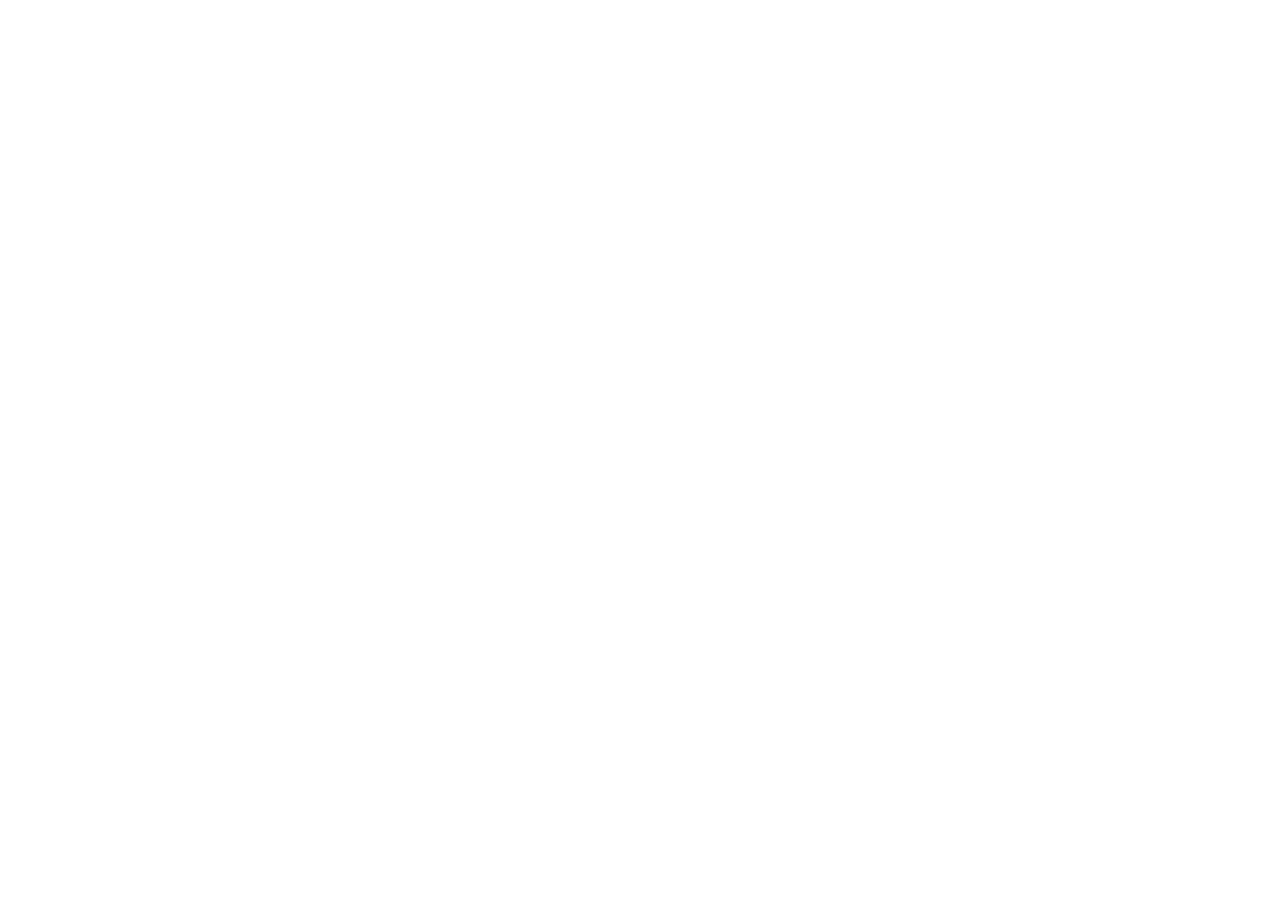
==== index.html @ 2aae0eb8 "Initial setup" ====
<!DOCTYPE html>
<html lang="en">
<head>
    <meta charset="UTF-8">
    <meta name="viewport" content="width=device-width, initial-scale=1.0">
    <meta http-equiv="X-UA-Compatible" content="ie=edge">
    <title>Document</title>
</head>
<body>
    
</body>
</html>
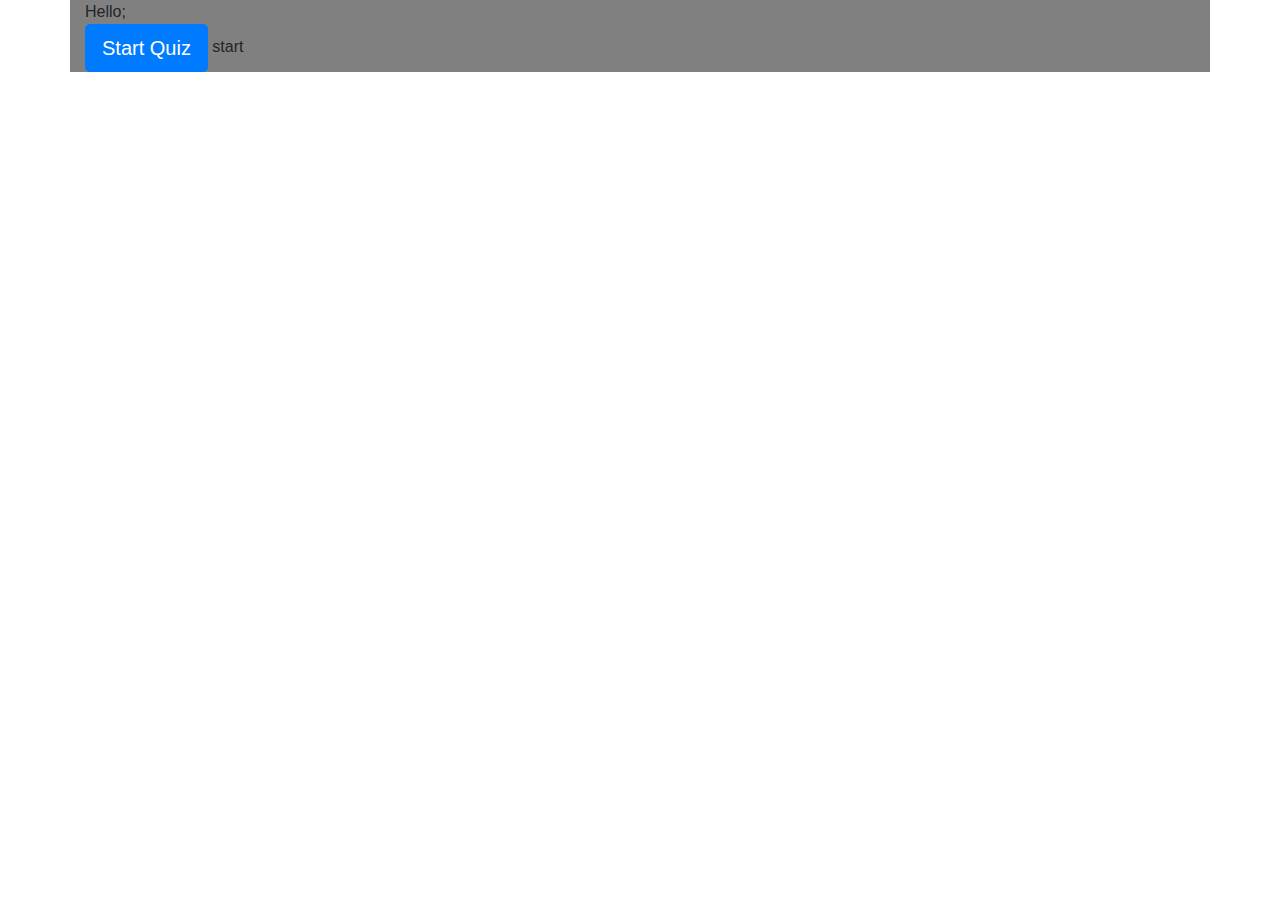
==== commit b7d13c6b: "Added bare sections in html for start, quiz, score" ====
--- a/index.html
+++ b/index.html
@@ -4,9 +4,30 @@
     <meta charset="UTF-8">
     <meta name="viewport" content="width=device-width, initial-scale=1.0">
     <meta http-equiv="X-UA-Compatible" content="ie=edge">
-    <title>Document</title>
+    <title>Trivia Time</title>
+    <!--Added Bootstrap cdn -->
+    <link rel="stylesheet" href="https://stackpath.bootstrapcdn.com/bootstrap/4.3.1/css/bootstrap.min.css" integrity="sha384-ggOyR0iXCbMQv3Xipma34MD+dH/1fQ784/j6cY/iJTQUOhcWr7x9JvoRxT2MZw1T" crossorigin="anonymous">
+    <!--Added jQuery cdn-->
+    <script src="https://code.jquery.com/jquery-3.4.1.min.js" integrity="sha256-CSXorXvZcTkaix6Yvo6HppcZGetbYMGWSFlBw8HfCJo="crossorigin="anonymous"></script>
 </head>
 <body>
-    
+    <div class ="container" style="background-color: grey;">
+
+        Hello;
+        <div id="start" style="display: true;">
+            <button type="button" class="btn btn-primary btn-lg">Start Quiz</button>
+            start
+        </div>
+        <div id="quiz" style="display: none;">
+            Quiz;
+        </div>
+        <div id="score" style="display: none;">
+            Score
+        </div>
+    </div>
+    <!--Added Bootstrap js-->
+    <script src="https://code.jquery.com/jquery-3.3.1.slim.min.js" integrity="sha384-q8i/X+965DzO0rT7abK41JStQIAqVgRVzpbzo5smXKp4YfRvH+8abtTE1Pi6jizo" crossorigin="anonymous"></script>
+    <script src="https://cdnjs.cloudflare.com/ajax/libs/popper.js/1.14.7/umd/popper.min.js" integrity="sha384-UO2eT0CpHqdSJQ6hJty5KVphtPhzWj9WO1clHTMGa3JDZwrnQq4sF86dIHNDz0W1" crossorigin="anonymous"></script>
+    <script src="https://stackpath.bootstrapcdn.com/bootstrap/4.3.1/js/bootstrap.min.js" integrity="sha384-JjSmVgyd0p3pXB1rRibZUAYoIIy6OrQ6VrjIEaFf/nJGzIxFDsf4x0xIM+B07jRM" crossorigin="anonymous"></script>
 </body>
 </html>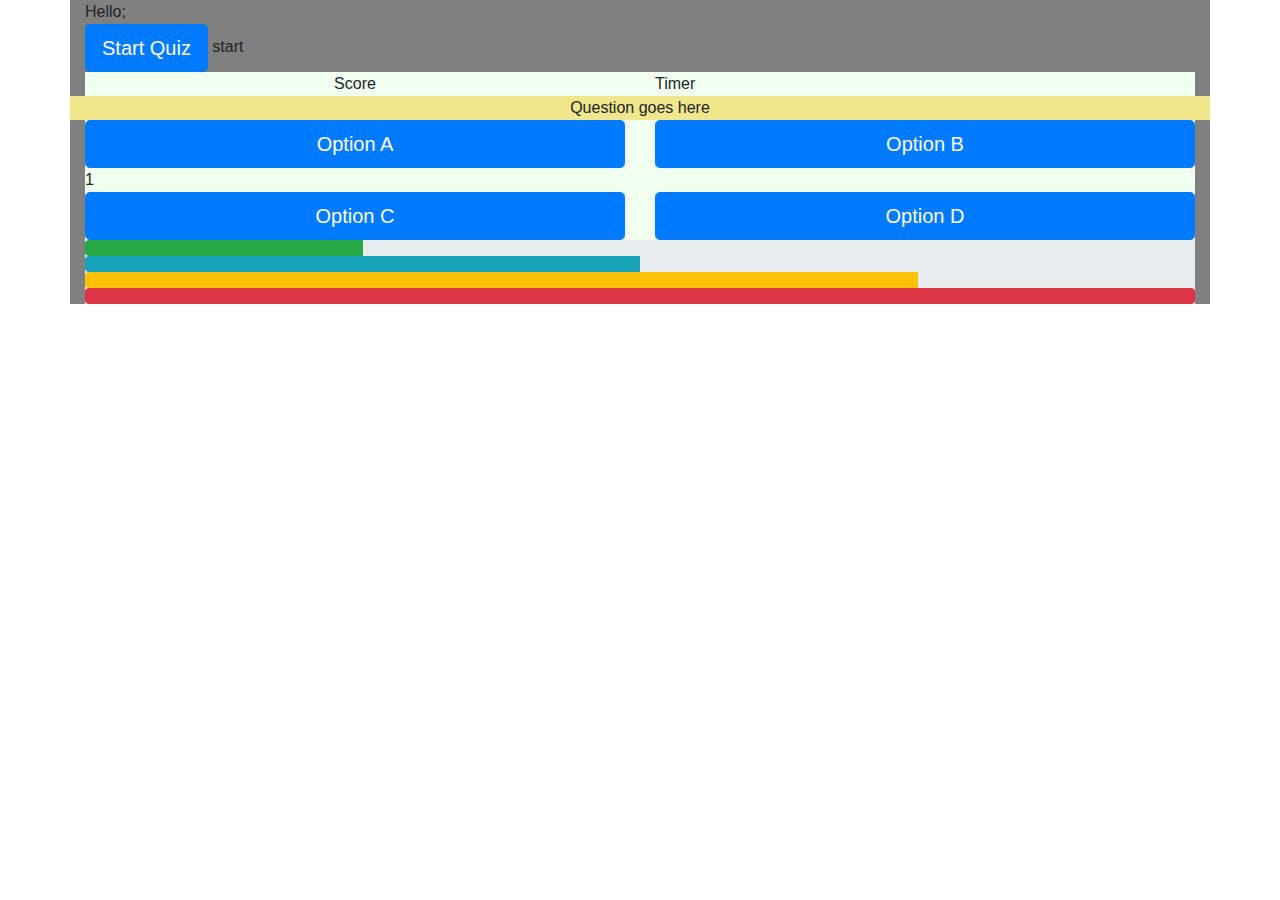
==== commit 03b45e2e: "Added html to quiz section" ====
--- a/index.html
+++ b/index.html
@@ -18,8 +18,67 @@
             <button type="button" class="btn btn-primary btn-lg">Start Quiz</button>
             start
         </div>
-        <div id="quiz" style="display: none;">
-            Quiz;
+        <div id="quiz" style="display: true; background-color: honeydew;" >
+            <div class="row" > 
+                <div class=" col-6 score" style="text-align: center;">
+                    Score 
+                </div>
+                <div class="col-6 timer">
+                    Timer
+
+                </div>
+
+            </div>
+            
+            <div id="question">
+                <!--Row 1 - 1 Column-->
+                <div class="row">
+                    <div class="col-12" style="background-color: khaki; text-align: center;">
+                        Question goes here
+                    </div>
+                </div>
+                <!--Row 2 - 2 Columns-->
+                <div class="row">
+                    <div class="col-6">
+                        <button type="button" class="btn btn-primary btn-lg btn-block">Option A</button>
+                    </div>
+                    <div class="col-6">
+                        <button type="button" class="btn btn-primary btn-lg btn-block">Option B</button>
+                    </div>
+                </div>
+                <div>
+                    1
+                </div>
+                <!--Row 3 - 2 Columns-->
+                <div class="row">
+                        <div class="col-6">
+                            <button type="button" class="btn btn-primary btn-lg btn-block">Option C</button>
+                        </div>
+                        <div class="col-6">
+                            <button type="button" class="btn btn-primary btn-lg btn-block">Option D</button>
+                        </div>
+                </div>
+                <!--Progress bar-->
+                <div class="row">
+                    <div class="col-12" style="align-content: center;">
+                            <div class="progress">
+                                    <div class="progress-bar bg-success" role="progressbar" style="width: 25%" aria-valuenow="25" aria-valuemin="0" aria-valuemax="100"></div>
+                                  </div>
+                                  <div class="progress">
+                                    <div class="progress-bar bg-info" role="progressbar" style="width: 50%" aria-valuenow="50" aria-valuemin="0" aria-valuemax="100"></div>
+                                  </div>
+                                  <div class="progress">
+                                    <div class="progress-bar bg-warning" role="progressbar" style="width: 75%" aria-valuenow="75" aria-valuemin="0" aria-valuemax="100"></div>
+                                  </div>
+                                  <div class="progress">
+                                    <div class="progress-bar bg-danger" role="progressbar" style="width: 100%" aria-valuenow="100" aria-valuemin="0" aria-valuemax="100"></div>
+                                  </div>
+
+                    </div>
+
+                </div>
+
+            </div>
         </div>
         <div id="score" style="display: none;">
             Score
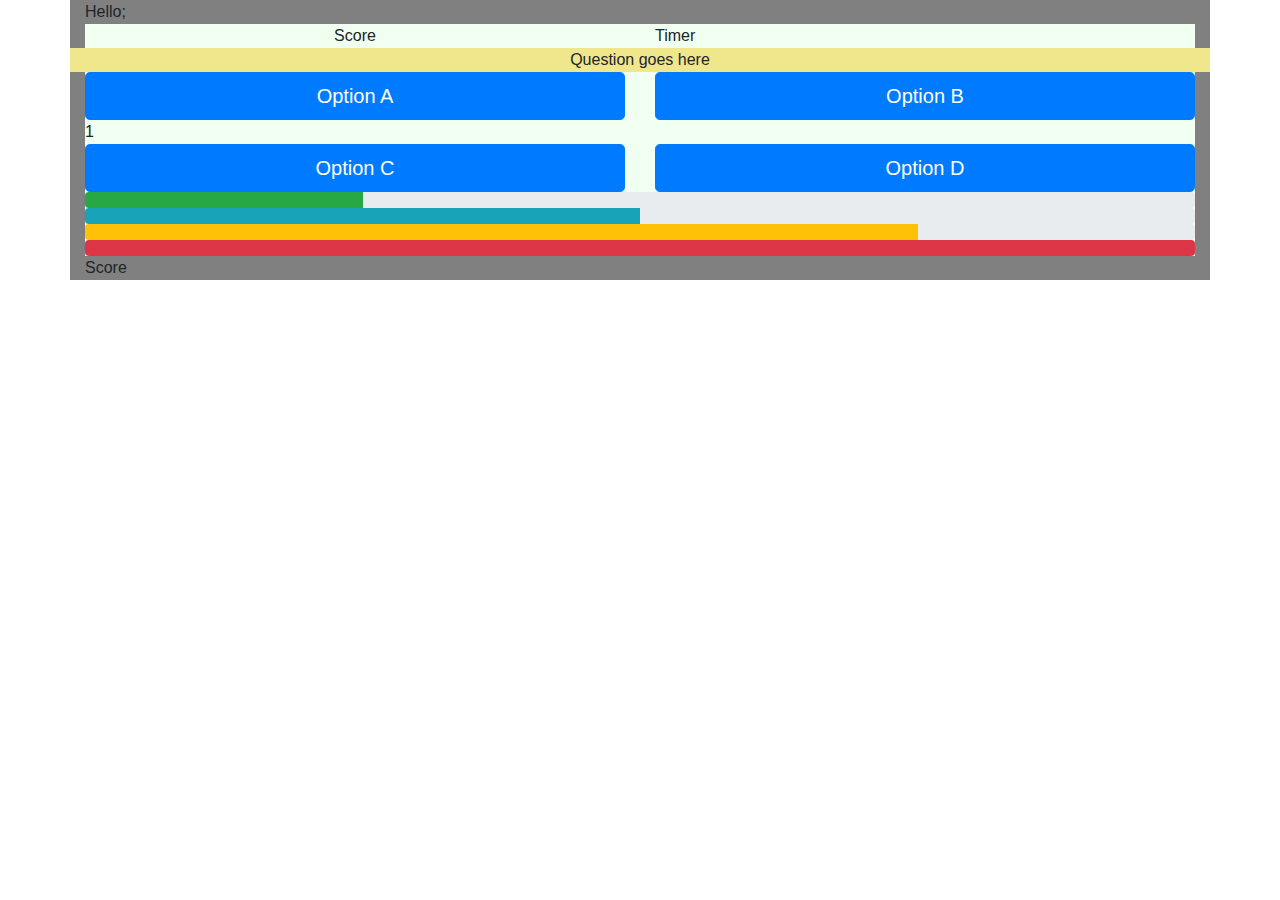
==== commit 00fab6b6: "Added script to render questions" ====
--- a/index.html
+++ b/index.html
@@ -5,6 +5,7 @@
     <meta name="viewport" content="width=device-width, initial-scale=1.0">
     <meta http-equiv="X-UA-Compatible" content="ie=edge">
     <title>Trivia Time</title>
+    <link rel="shortcut icon" type="image/png" href="assets/images/favicon.png"/>
     <!--Added Bootstrap cdn -->
     <link rel="stylesheet" href="https://stackpath.bootstrapcdn.com/bootstrap/4.3.1/css/bootstrap.min.css" integrity="sha384-ggOyR0iXCbMQv3Xipma34MD+dH/1fQ784/j6cY/iJTQUOhcWr7x9JvoRxT2MZw1T" crossorigin="anonymous">
     <!--Added jQuery cdn-->
@@ -14,11 +15,11 @@
     <div class ="container" style="background-color: grey;">
 
         Hello;
-        <div id="start" style="display: true;">
+        <div id="start" style="display: none;">
             <button type="button" class="btn btn-primary btn-lg">Start Quiz</button>
             start
         </div>
-        <div id="quiz" style="display: true; background-color: honeydew;" >
+        <div id="quiz" style="display: true; background-color: honeydew; display: true;">
             <div class="row" > 
                 <div class=" col-6 score" style="text-align: center;">
                     Score 
@@ -33,17 +34,17 @@
             <div id="question">
                 <!--Row 1 - 1 Column-->
                 <div class="row">
-                    <div class="col-12" style="background-color: khaki; text-align: center;">
+                    <div class="col-12 question" style="background-color: khaki; text-align: center;">
                         Question goes here
                     </div>
                 </div>
                 <!--Row 2 - 2 Columns-->
                 <div class="row">
                     <div class="col-6">
-                        <button type="button" class="btn btn-primary btn-lg btn-block">Option A</button>
+                        <button type="button" id="opt-a"class="btn btn-primary btn-lg btn-block">Option A</button>
                     </div>
                     <div class="col-6">
-                        <button type="button" class="btn btn-primary btn-lg btn-block">Option B</button>
+                        <button type="button" id="opt-b" class="btn btn-primary btn-lg btn-block">Option B</button>
                     </div>
                 </div>
                 <div>
@@ -52,10 +53,10 @@
                 <!--Row 3 - 2 Columns-->
                 <div class="row">
                         <div class="col-6">
-                            <button type="button" class="btn btn-primary btn-lg btn-block">Option C</button>
+                            <button type="button" id="opt-c" class="btn btn-primary btn-lg btn-block">Option C</button>
                         </div>
                         <div class="col-6">
-                            <button type="button" class="btn btn-primary btn-lg btn-block">Option D</button>
+                            <button type="button" id="opt-d" class="btn btn-primary btn-lg btn-block">Option D</button>
                         </div>
                 </div>
                 <!--Progress bar-->
@@ -80,10 +81,51 @@
 
             </div>
         </div>
-        <div id="score" style="display: none;">
+        <div id="score" >
             Score
         </div>
     </div>
+    <!--Added custom javascript-->
+    <script>
+        let questIndex = 0;
+        let questions = [
+            {
+                q: "What's Cookie monster's favorite food?",
+                a: "Ice-cream",
+                b: "Cookies",
+                c: "Chocolates",
+                d: "Marshmellows",
+                ans: "b"
+            }
+            {
+                q: "What's Elmo's pet's name?",
+                a: "Dorothy",
+                b: "Nemo",
+                c: "Pluto",
+                d: "Oreo",
+                ans: "a"
+            }
+        ];
+        renderQuestion();
+
+        function renderQuestion(){
+            if(questIndex <= questions.length){
+                //Display question
+                $(".question").text(questions[questIndex].q);
+
+                //Display options
+                $("#opt-a").text(questions[questIndex].a);
+                $("#opt-b").text(questions[questIndex].b);
+                $("#opt-c").text(questions[questIndex].c);
+                $("#opt-d").text(questions[questIndex].d);
+            }else{
+                displayScore();
+            }
+        }
+        function displayScore(){
+
+        }
+    </script>
     <!--Added Bootstrap js-->
     <script src="https://code.jquery.com/jquery-3.3.1.slim.min.js" integrity="sha384-q8i/X+965DzO0rT7abK41JStQIAqVgRVzpbzo5smXKp4YfRvH+8abtTE1Pi6jizo" crossorigin="anonymous"></script>
     <script src="https://cdnjs.cloudflare.com/ajax/libs/popper.js/1.14.7/umd/popper.min.js" integrity="sha384-UO2eT0CpHqdSJQ6hJty5KVphtPhzWj9WO1clHTMGa3JDZwrnQq4sF86dIHNDz0W1" crossorigin="anonymous"></script>
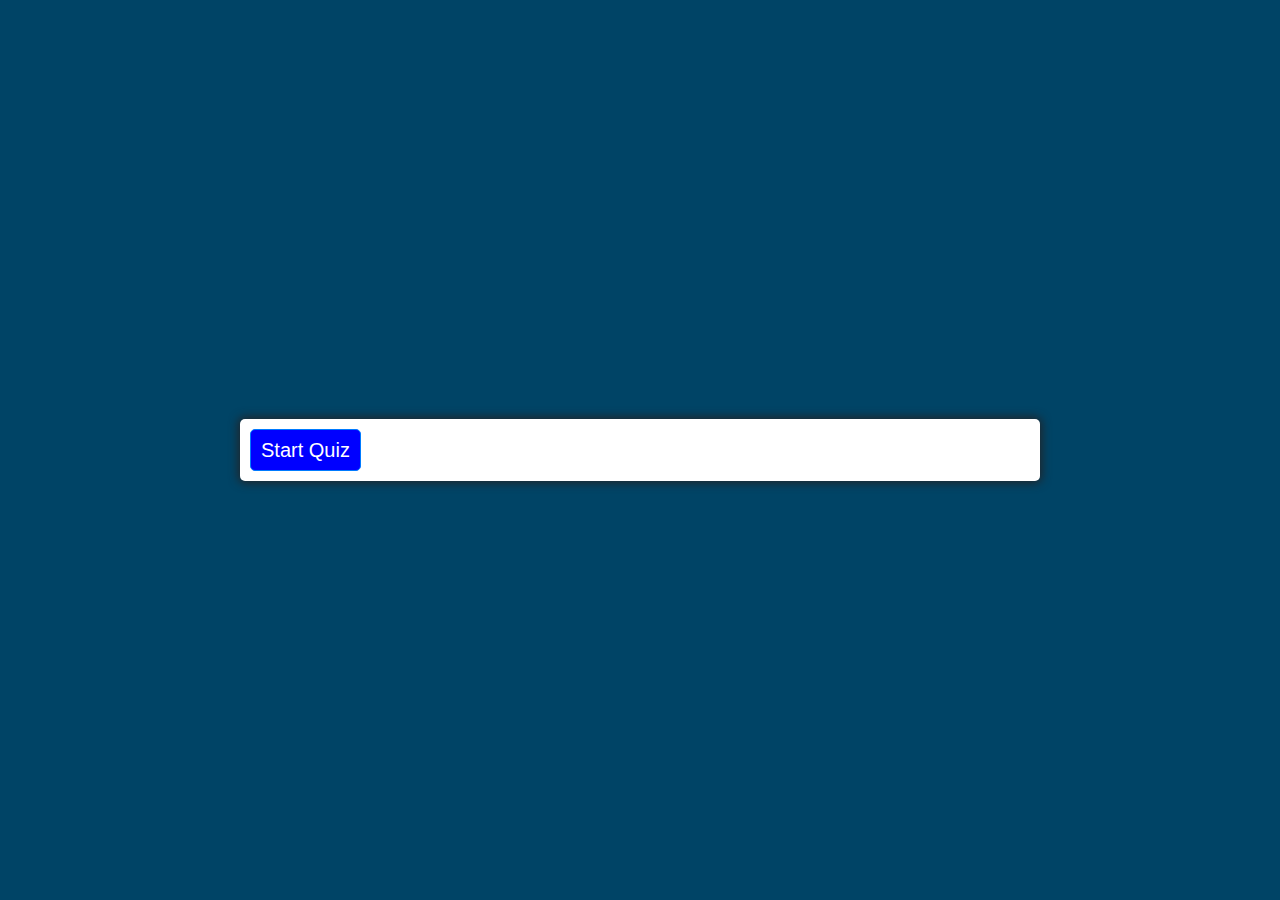
==== commit 64a4bbdb: "Added logic to compare answer" ====
--- a/index.html
+++ b/index.html
@@ -6,45 +6,45 @@
     <meta http-equiv="X-UA-Compatible" content="ie=edge">
     <title>Trivia Time</title>
     <link rel="shortcut icon" type="image/png" href="assets/images/favicon.png"/>
+    
     <!--Added Bootstrap cdn -->
     <link rel="stylesheet" href="https://stackpath.bootstrapcdn.com/bootstrap/4.3.1/css/bootstrap.min.css" integrity="sha384-ggOyR0iXCbMQv3Xipma34MD+dH/1fQ784/j6cY/iJTQUOhcWr7x9JvoRxT2MZw1T" crossorigin="anonymous">
+    <link rel="stylesheet" href="assets/css/style.css">
     <!--Added jQuery cdn-->
     <script src="https://code.jquery.com/jquery-3.4.1.min.js" integrity="sha256-CSXorXvZcTkaix6Yvo6HppcZGetbYMGWSFlBw8HfCJo="crossorigin="anonymous"></script>
 </head>
 <body>
-    <div class ="container" style="background-color: grey;">
+    <div class ="container">
 
-        Hello;
-        <div id="start" style="display: none;">
-            <button type="button" class="btn btn-primary btn-lg">Start Quiz</button>
-            start
+        
+        <div id="start">
+            <button id="start-btn" type="button" class="btn btn-primary btn-lg">Start Quiz</button>
+            
         </div>
-        <div id="quiz" style="display: true; background-color: honeydew; display: true;">
+        <div id="quiz" style="background-color: honeydew;" class="hide">
             <div class="row" > 
                 <div class=" col-6 score" style="text-align: center;">
                     Score 
                 </div>
                 <div class="col-6 timer">
                     Timer
-
                 </div>
-
             </div>
             
-            <div id="question">
+            <div id="question" >
                 <!--Row 1 - 1 Column-->
                 <div class="row">
-                    <div class="col-12 question" style="background-color: khaki; text-align: center;">
+                    <div class="col-12 question" >
                         Question goes here
                     </div>
                 </div>
                 <!--Row 2 - 2 Columns-->
                 <div class="row">
                     <div class="col-6">
-                        <button type="button" id="opt-a"class="btn btn-primary btn-lg btn-block">Option A</button>
+                        <button type="button" id="opt-a"class="btn btn-primary btn-lg btn-block opt" value="a">Option A</button>
                     </div>
                     <div class="col-6">
-                        <button type="button" id="opt-b" class="btn btn-primary btn-lg btn-block">Option B</button>
+                        <button type="button" id="opt-b" class="btn btn-primary btn-lg btn-block opt" value="b">Option B</button>
                     </div>
                 </div>
                 <div>
@@ -53,41 +53,26 @@
                 <!--Row 3 - 2 Columns-->
                 <div class="row">
                         <div class="col-6">
-                            <button type="button" id="opt-c" class="btn btn-primary btn-lg btn-block">Option C</button>
+                            <button type="button" id="opt-c" class="btn btn-primary btn-lg btn-block opt" value="c">Option C</button>
                         </div>
                         <div class="col-6">
-                            <button type="button" id="opt-d" class="btn btn-primary btn-lg btn-block">Option D</button>
+                            <button type="button" id="opt-d" class="btn btn-primary btn-lg btn-block opt" value="d">Option D</button>
                         </div>
                 </div>
-                <!--Progress bar-->
-                <div class="row">
-                    <div class="col-12" style="align-content: center;">
-                            <div class="progress">
-                                    <div class="progress-bar bg-success" role="progressbar" style="width: 25%" aria-valuenow="25" aria-valuemin="0" aria-valuemax="100"></div>
-                                  </div>
-                                  <div class="progress">
-                                    <div class="progress-bar bg-info" role="progressbar" style="width: 50%" aria-valuenow="50" aria-valuemin="0" aria-valuemax="100"></div>
-                                  </div>
-                                  <div class="progress">
-                                    <div class="progress-bar bg-warning" role="progressbar" style="width: 75%" aria-valuenow="75" aria-valuemin="0" aria-valuemax="100"></div>
-                                  </div>
-                                  <div class="progress">
-                                    <div class="progress-bar bg-danger" role="progressbar" style="width: 100%" aria-valuenow="100" aria-valuemin="0" aria-valuemax="100"></div>
-                                  </div>
-
-                    </div>
-
-                </div>
+                
 
             </div>
         </div>
-        <div id="score" >
-            Score
+        <div id="score" class="hide">
+            
         </div>
     </div>
     <!--Added custom javascript-->
     <script>
         let questIndex = 0;
+        let answer="";
+        let score = 0;
+        let isCorrect = false;
         let questions = [
             {
                 q: "What's Cookie monster's favorite food?",
@@ -96,7 +81,7 @@
                 c: "Chocolates",
                 d: "Marshmellows",
                 ans: "b"
-            }
+            },
             {
                 q: "What's Elmo's pet's name?",
                 a: "Dorothy",
@@ -106,7 +91,20 @@
                 ans: "a"
             }
         ];
-        renderQuestion();
+        const startButton = document.getElementById('start-btn');
+        startButton.addEventListener('click', startQuiz);
+        
+            renderQuestion();
+            console.log(questIndex);  
+            acceptAnswer();
+      
+        
+        
+        function startQuiz(){
+            console.log("Quiz started");
+            $('#start-btn').attr('style', 'display:none');
+            $('#quiz').attr('style', 'display:flex');
+        }
 
         function renderQuestion(){
             if(questIndex <= questions.length){
@@ -122,6 +120,39 @@
                 displayScore();
             }
         }
+        //this function extracts option that was clicked as an answer
+        function acceptAnswer(){
+            $(document).ready(function(){
+                $(".opt").click(function(){
+                    answer = $(this).val();
+                    console.log(answer);
+                    checkAnswer();
+                });
+            });
+
+        }
+
+        function checkAnswer(){
+            console.log(questions[questIndex].ans);
+            console.log(answer);
+            if(questions[questIndex].ans === answer){
+                console.log(`Answer is correct`);
+                isCorrect = true;
+                
+            }
+            else{
+                isCorrect = false;
+            }
+            questIndex++;
+            displayResult();
+        }
+        function displayResult(){
+            if (isCorrect){
+                $('body').attr('style', 'background-color:green');
+            }else{
+                $('body').attr('style', 'background-color: darkred');
+            }
+        }
         function displayScore(){
 
         }
--- a/assets/css/style.css
+++ b/assets/css/style.css
@@ -0,0 +1,69 @@
+*, *::before, *::after{
+    box-sizing: border-box;
+}
+:root{
+    --hue-neutral: 200;
+    --hue-wrong: 0;
+    --hue-correct: 145;
+}
+
+body{
+    --hue: var(--hue-neutral);
+    padding:0;
+    margin:0;
+    display: flex;
+    justify-content: center;
+    align-items: center;
+    height: 100vh;
+    width: 100vw;
+    background-color: hsl(var(--hue), 100%, 20%);
+}
+
+.hide{
+    display: none;
+}
+
+body.correct{
+    --hue: var(--hue-correct);
+}
+body.wrong{
+    --hue: var(--hue-wrong);
+}
+
+.container{
+    width: 800px;
+    max-width: 80%;
+    border-radius: 5px;
+    background-color: white;
+    border-radius: 5px;
+    padding: 10px;
+    box-shadow: 0 0 10px 2px;
+}
+.btn-grid{
+    display: grid;
+    grid-template-columns: repeat(2, auto);
+    gap: 10px;
+    margin: 20px 0;
+}
+
+.btn{
+    --hue: var(--hue-neutral);
+    border-radius: 5px;
+    padding: 5px 10px;
+    color: white;
+
+    background-color: blue;
+}
+
+.btn-correct{
+    --hue: var(--hue-correct);
+}
+.btn.wrong{
+    --hue: var(--hue-wrong);
+}
+
+.controls{
+    display: flex;
+    justify-content: center;
+    align-items: center;
+}